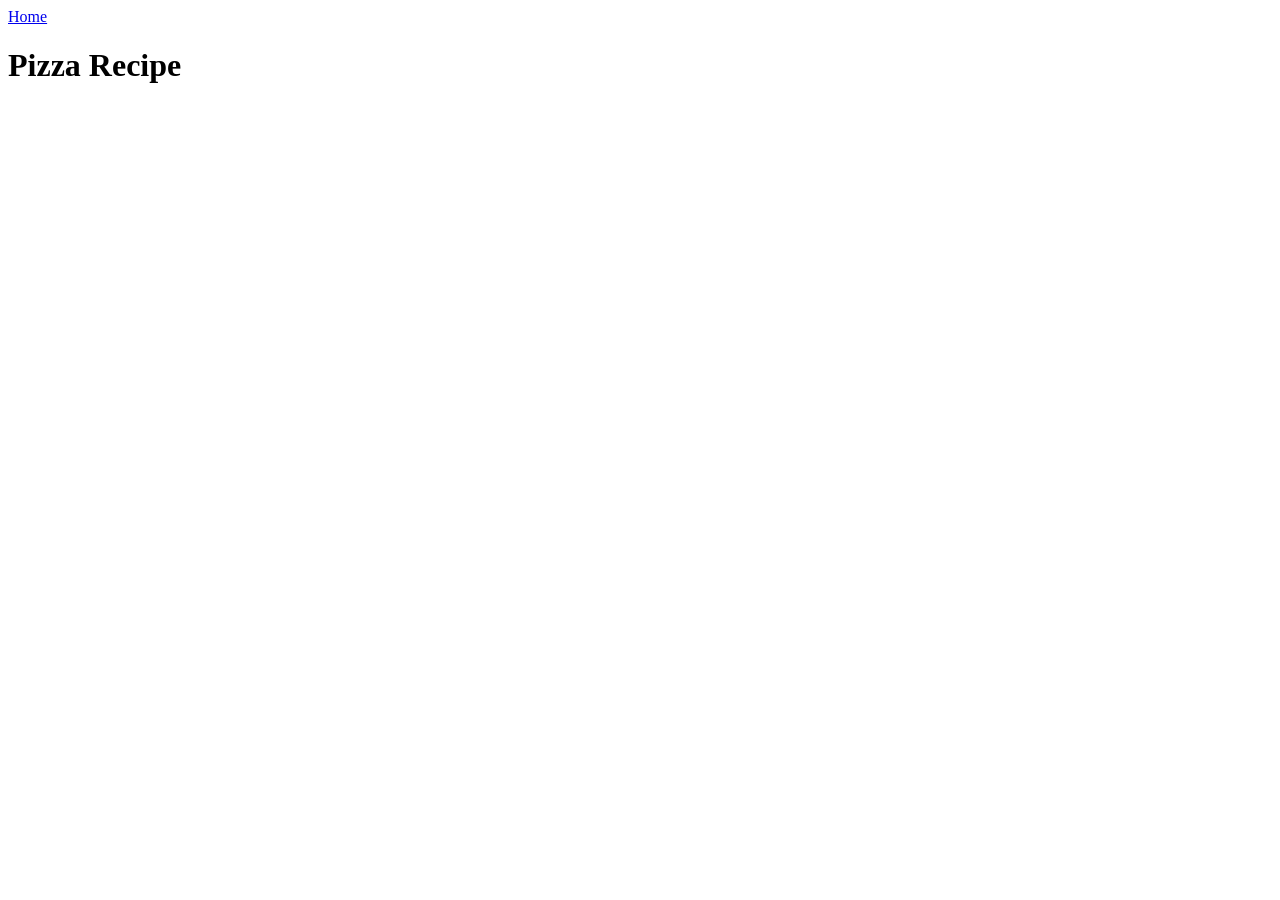
==== recipes/pizza.html @ ae89a652 "start proect by adding homepage and recipe page add homepage & pizza page including relative links f" ====
<!DOCTYPE html>
<html lang="en">
    <head>
        <meta charset="UTF-8">
        <title>Pizza Recipe</title>
    </head>
    <body>
        <a href="../index.html">Home</a>
        <h1>Pizza Recipe</h1>
    </body>
</html>
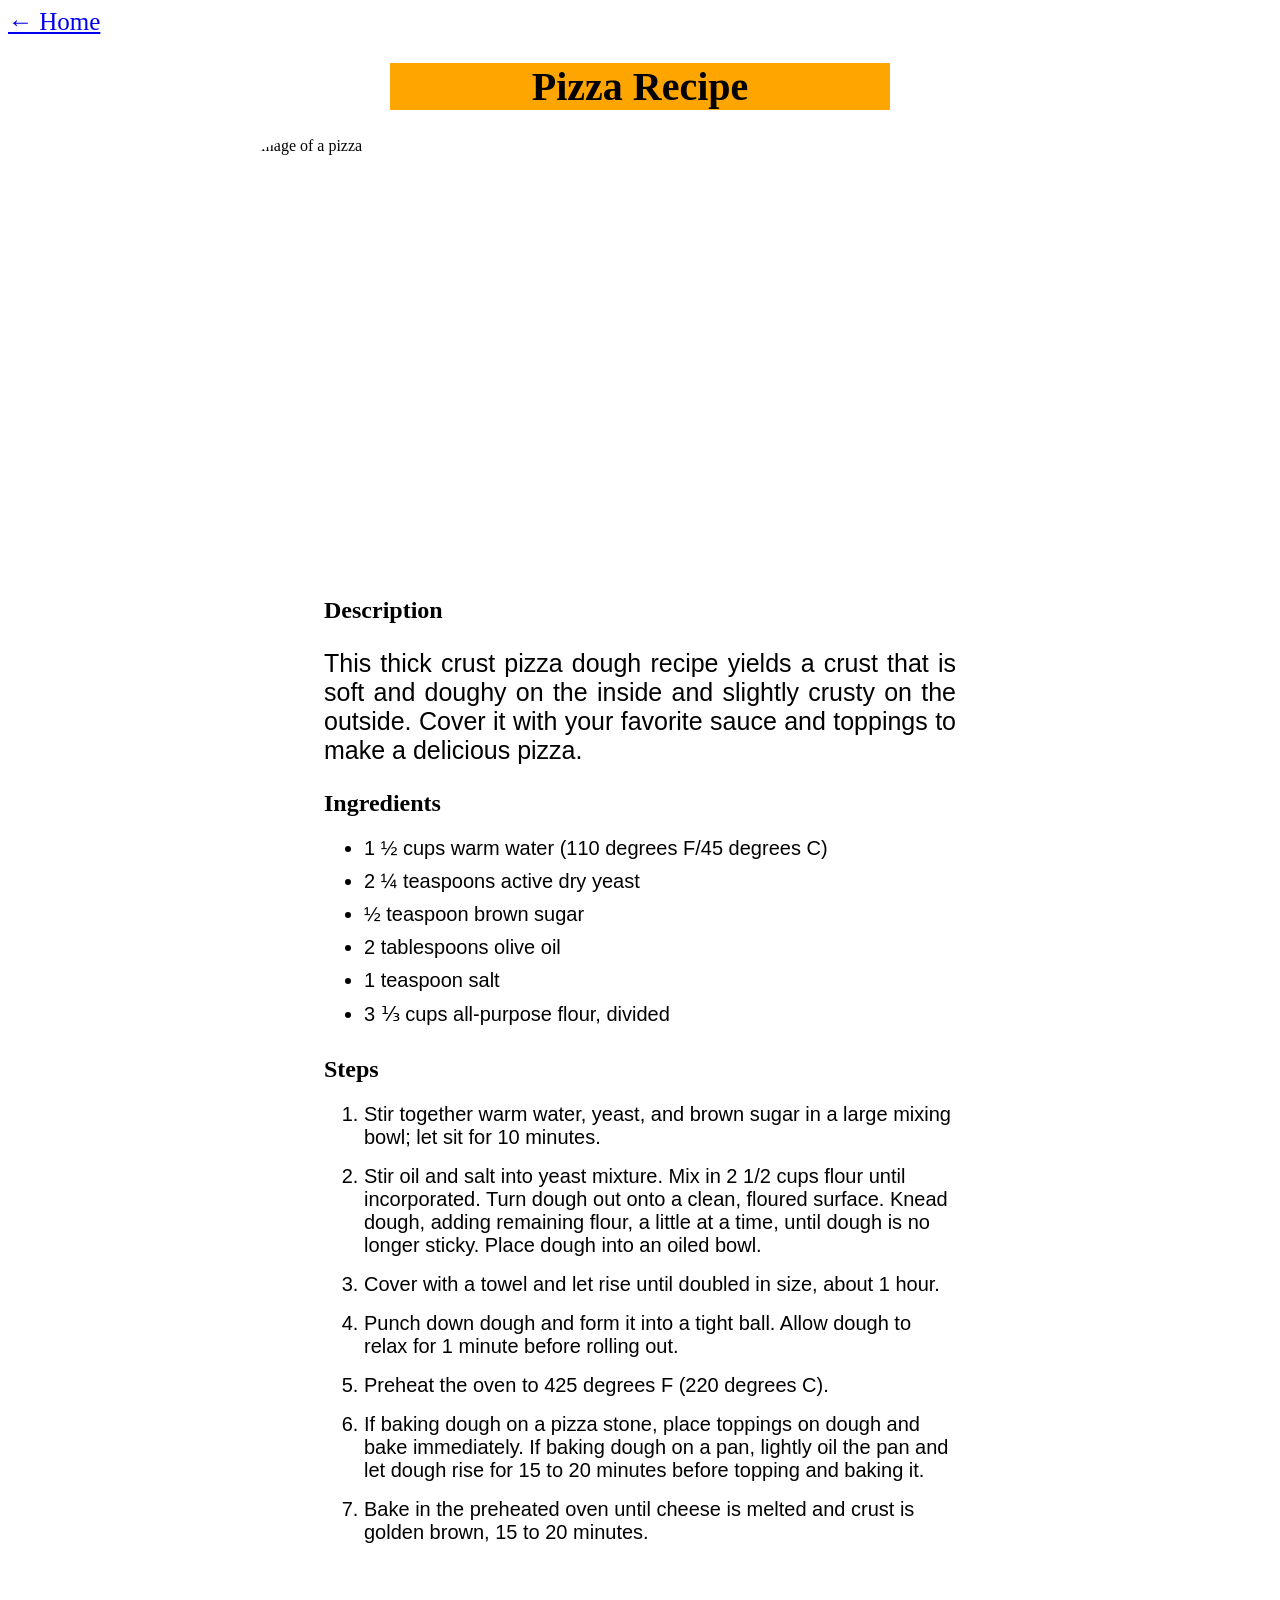
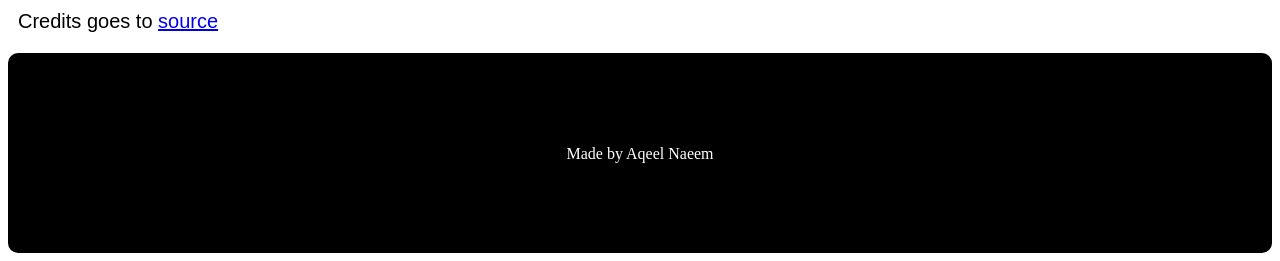
==== commit 66a31525: "Added CSS to all pages - assigned class and id to elements - adjusted image and font size - implimen" ====
--- a/recipes/pizza.html
+++ b/recipes/pizza.html
@@ -2,10 +2,73 @@
 <html lang="en">
     <head>
         <meta charset="UTF-8">
+        <link rel="stylesheet" href="recipe.css">
         <title>Pizza Recipe</title>
     </head>
     <body>
-        <a href="../index.html">Home</a>
-        <h1>Pizza Recipe</h1>
+        <a id="home" href="../index.html">← Home</a>
+        <div class="title">
+            <h1 id="title">Pizza Recipe</h1>
+        </div>
+        
+        <div class="image">
+            <img id="image" src="../images/pizza.jpg" alt="Image of a pizza">
+        </div>
+
+        <div class="content">
+            <h2 id="description">Description</h2>
+            <div class="description">
+                <p>
+                This thick crust pizza dough recipe yields a crust that is soft and doughy on the inside and slightly crusty on the outside. Cover it with your favorite sauce and toppings to make a delicious pizza.
+                </p>
+            </div>
+            
+            <h2 id="ingredients">Ingredients</h2>
+            <div class="ingredients">
+                <ul>
+                    <li style="padding-bottom: 10px;">1 ½ cups warm water (110 degrees F/45 degrees C)</li>
+                    <li style="padding-bottom: 10px;">2 ¼ teaspoons active dry yeast</li>
+                    <li style="padding-bottom: 10px;">½ teaspoon brown sugar</li>
+                    <li style="padding-bottom: 10px;">2 tablespoons olive oil</li>
+                    <li style="padding-bottom: 10px;">1 teaspoon salt</li>
+                    <li style="padding-bottom: 10px;">3 ⅓ cups all-purpose flour, divided</li>
+                </ul>
+            </div>
+            
+            <h2 id="steps">Steps</h2>
+            <div class="steps">
+                <ol>
+                    <li style="padding-bottom: 16px;">
+                        Stir together warm water, yeast, and brown sugar in a large mixing bowl; let sit for 10 minutes.
+                    </li>
+                    <li style="padding-bottom: 16px;">
+                        Stir oil and salt into yeast mixture. Mix in 2 1/2 cups flour until incorporated. Turn dough out onto a clean, floured surface. Knead dough, adding remaining flour, a little at a time, until dough is no longer sticky. Place dough into an oiled bowl.
+                    </li>
+                    <li style="padding-bottom: 16px;">
+                        Cover with a towel and let rise until doubled in size, about 1 hour.
+                    </li>
+                    <li style="padding-bottom: 16px;">
+                        Punch down dough and form it into a tight ball. Allow dough to relax for 1 minute before rolling out.
+                    </li>
+                    <li style="padding-bottom: 16px;">
+                        Preheat the oven to 425 degrees F (220 degrees C).
+                    </li>
+                    <li style="padding-bottom: 16px;">
+                        If baking dough on a pizza stone, place toppings on dough and bake immediately. If baking dough on a pan, lightly oil the pan and let dough rise for 15 to 20 minutes before topping and baking it.
+                    </li>
+                    <li style="padding-bottom: 16px;">
+                        Bake in the preheated oven until cheese is melted and crust is golden brown, 15 to 20 minutes.
+                    </li>
+                </ol>
+            </div>
+        </div>
+
+        <div class="reference">
+            <p>Credits goes to <a id="reference" href="https://www.allrecipes.com/recipe/7245/jays-signature-pizza-crust/" target="_blank" rel="noreferrer">source</a></p>
+        </div>
+
+        <div class="footer">
+            <p id="footer">Made by Aqeel Naeem</p>
+        </div>
     </body>
 </html>
--- a/recipes/recipe.css
+++ b/recipes/recipe.css
@@ -0,0 +1,70 @@
+* {
+    box-sizing: border-box;
+    background: #fff;
+}
+
+#home {
+    font-size: 25px;
+}
+
+.title {
+    display: flex;
+    justify-content: center;
+}
+
+#title {
+    text-align: center;
+    font-size: 40px;
+    background-color: orange;
+    width: 500px;
+}
+
+.image {
+    display: flex;
+    justify-content: center;
+    height: 410px;
+    width: auto;
+}
+
+#image {
+    width: 800px;
+    height: auto;
+    border-radius: 10%;
+}
+
+.content {
+    margin: 50px 25%;
+}
+
+.description {
+    font-size: 25px;
+    font-family: cursive, Arial, sans-serif;
+    text-align: justify;
+}
+
+.ingredients,
+.steps {
+    font-size: 20px;
+    font-family: cursive, Arial, sans-serif;
+}
+
+.reference {
+    font-size: 20px;
+    font-family: Arial, Helvetica, sans-serif;
+    margin: 0 0 20px 10px;
+}
+
+.footer {
+    display: flex;
+    justify-content: center;
+    background-color: black;
+    height: 200px;
+    border-radius: 10px;
+}
+
+.footer #footer {
+    background-color: black;
+    color: white;
+    height: 16px;
+    margin: auto;
+}
